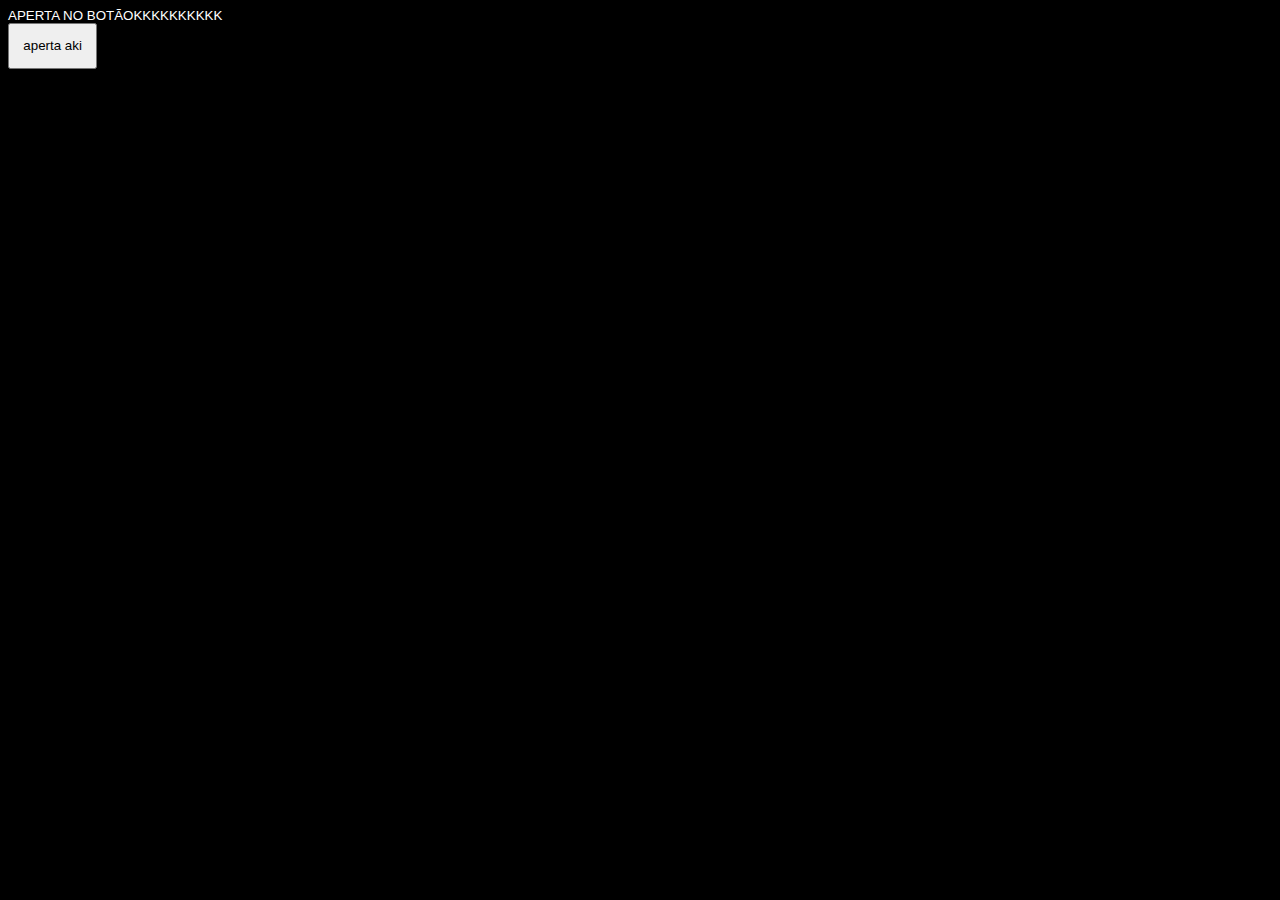
==== sitebosta/index.html @ 18d66780 "Add files via upload" ====
<!DOCTYPE html>
<html lang="pt-br">
<head>
    <meta charset="UTF-8">
    <meta http-equiv="X-UA-Compatible" content="IE=edge">
    <meta name="viewport" content="width=device-width, initial-scale=1.0">
    <title>teste</title>
    <link rel="stylesheet" href="estilopica.css">
</head>
<body>
    <header>APERTA NO BOTÃOKKKKKKKKKK</header>
    <button onclick="funcaopica()">aperta aki</button>
    <div>
        <video id="videopica" src="luan.mp4"></video>
    </div>
    <script src="lmao.js">

    </script>
</body>
</html>
---- sitebosta/estilopica.css ----
body {
    background-color: black;
}
header {
    font: normal 10pt Arial;
    color: white;
}
button {
    padding: 10pt;
}
video#videopica style {
display: none;
position: fixed;
right: 0;
bottom: 0;
min-width: 150%;
min-height: 150%;
}
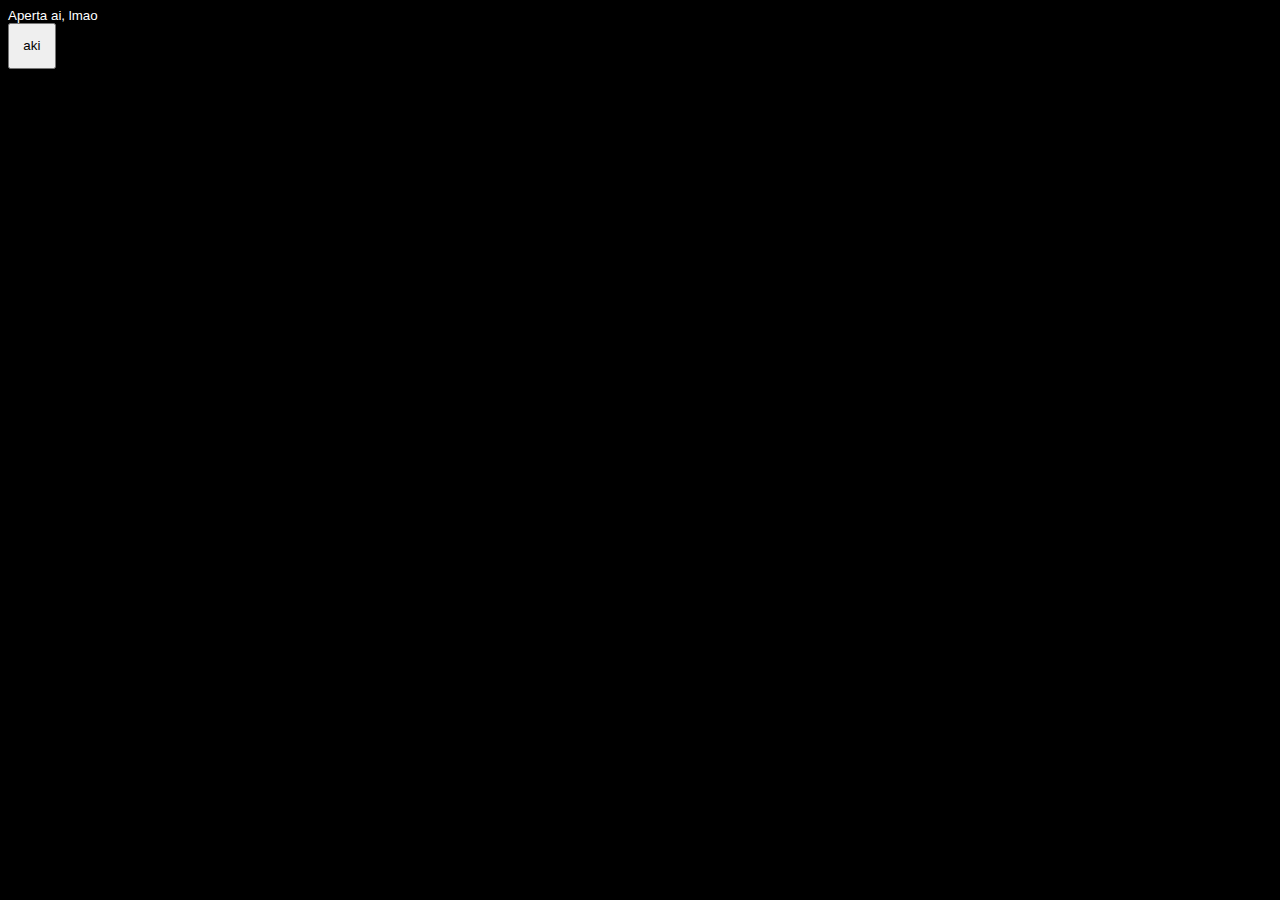
==== commit 41ff0bf4: "Update index.html" ====
--- a/sitebosta/index.html
+++ b/sitebosta/index.html
@@ -4,12 +4,12 @@
     <meta charset="UTF-8">
     <meta http-equiv="X-UA-Compatible" content="IE=edge">
     <meta name="viewport" content="width=device-width, initial-scale=1.0">
-    <title>teste</title>
+    <title>surpresapica</title>
     <link rel="stylesheet" href="estilopica.css">
 </head>
 <body>
-    <header>APERTA NO BOTÃOKKKKKKKKKK</header>
-    <button onclick="funcaopica()">aperta aki</button>
+    <header>Aperta ai, lmao</header>
+    <button onclick="funcaopica()">aki</button>
     <div>
         <video id="videopica" src="luan.mp4"></video>
     </div>
@@ -17,4 +17,4 @@
 
     </script>
 </body>
-</html>+</html>
